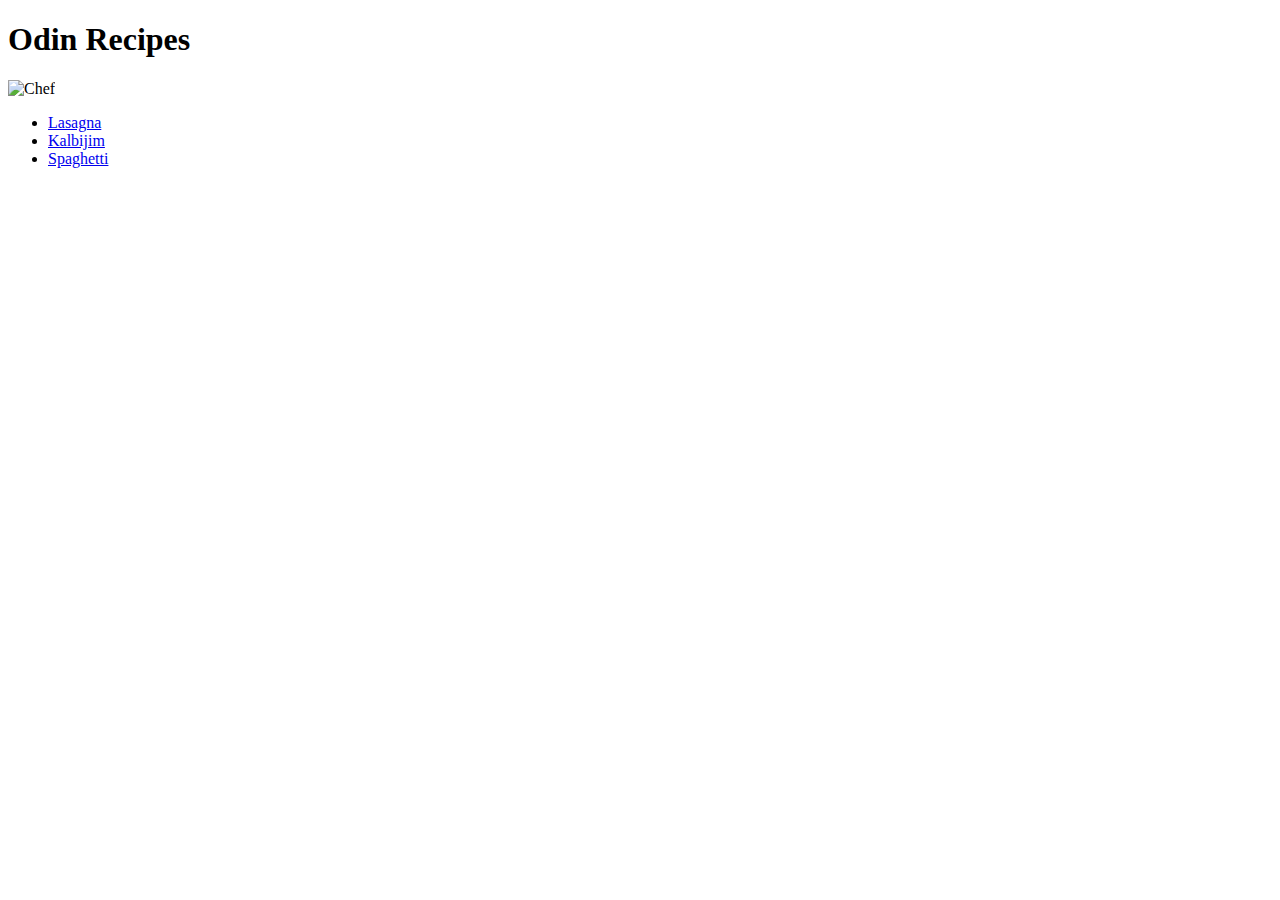
==== index.html @ fda84b27 "Added few recipe and home page" ====
<!DOCTYPE html>

<head>
    <title>Odin recipes</title>
    <meta charset="utf-8">
</head>

<body>
    <h1>Odin Recipes</h1>
    <img src="https://www.ozstudies.com/creative/blog-images/how-to-become-a-chef-australia/how-to-become-a-chef-in-australia-ozstudies.jpg" alt="Chef">
    <ul>
        <li><a href="recipes/lasagna.html">Lasagna</a></li>
        <li><a href="recipes/kalbijim.html">Kalbijim</a></li>
        <li><a href="recipes/spaghetti.html">Spaghetti</a></li>
    </ul>
</body>
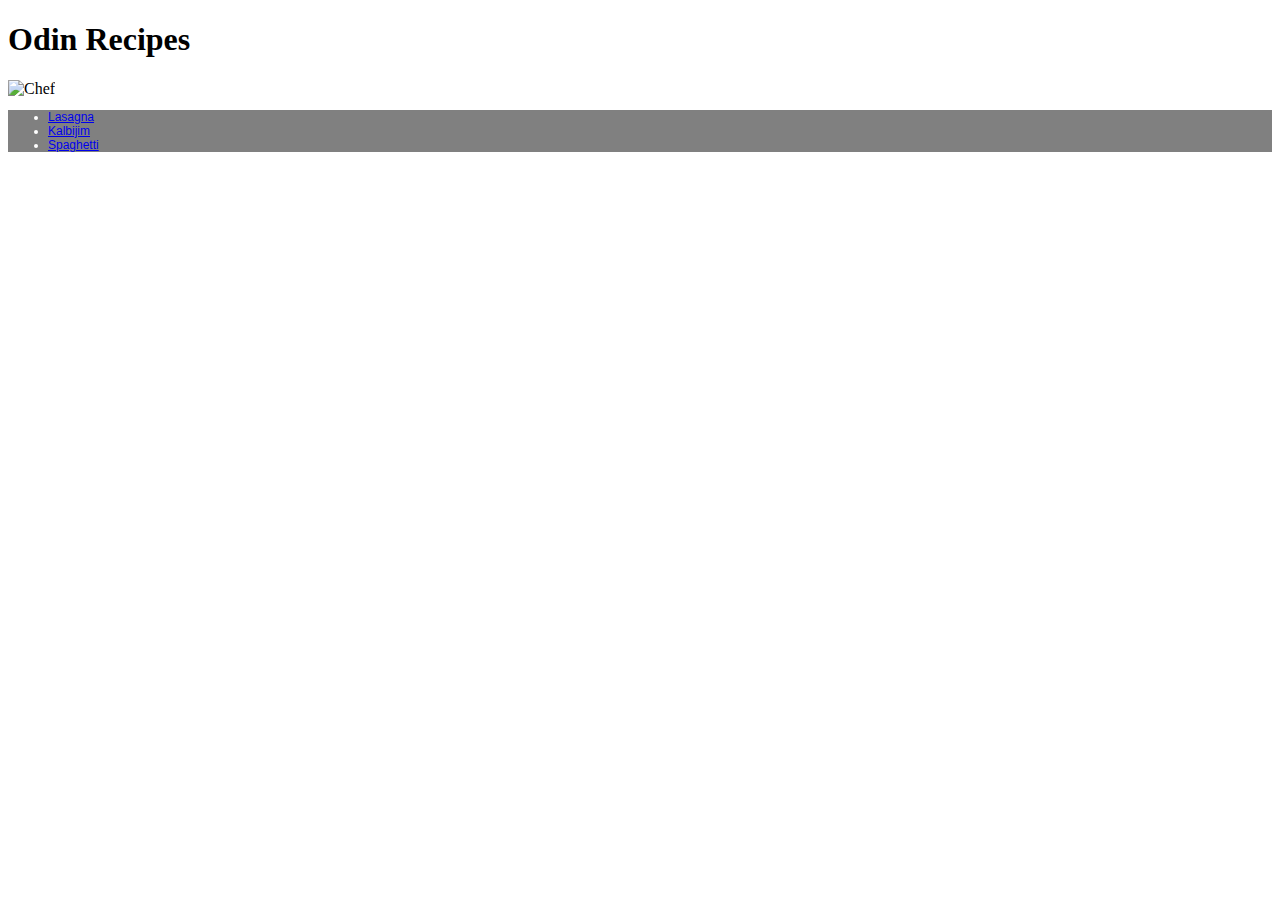
==== commit 60e45923: "Added css styling" ====
--- a/index.html
+++ b/index.html
@@ -3,12 +3,13 @@
 <head>
     <title>Odin recipes</title>
     <meta charset="utf-8">
+    <link rel="stylesheet" href="style.css">
 </head>
 
 <body>
     <h1>Odin Recipes</h1>
     <img src="https://www.ozstudies.com/creative/blog-images/how-to-become-a-chef-australia/how-to-become-a-chef-in-australia-ozstudies.jpg" alt="Chef">
-    <ul>
+    <ul class="list">
         <li><a href="recipes/lasagna.html">Lasagna</a></li>
         <li><a href="recipes/kalbijim.html">Kalbijim</a></li>
         <li><a href="recipes/spaghetti.html">Spaghetti</a></li>
--- a/style.css
+++ b/style.css
@@ -0,0 +1,11 @@
+.list {
+    background-color:grey;
+    color:white;
+    font-family: sans-serif;
+    font-size: 12px;
+}
+
+img {
+    height: auto;
+    width: 500px;
+}